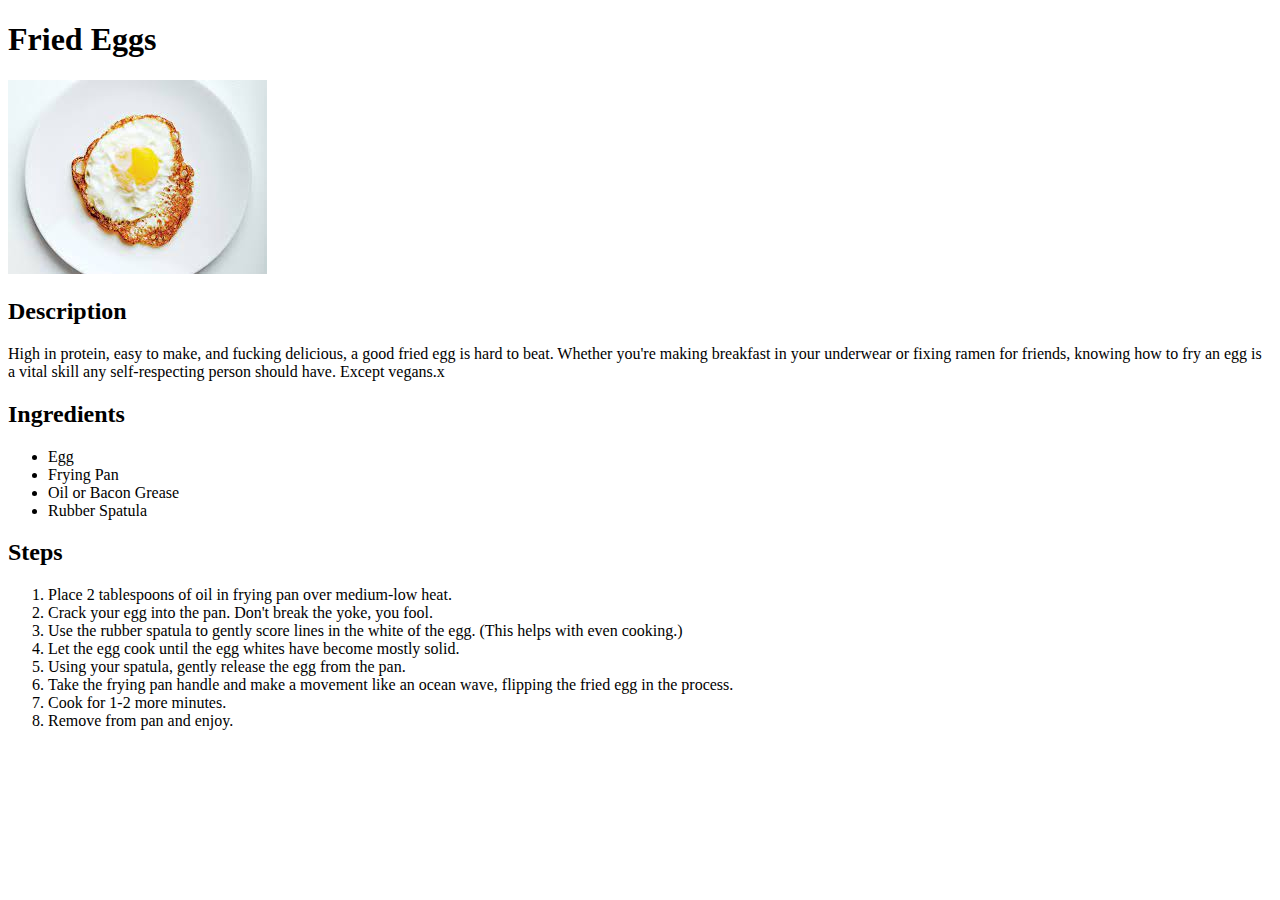
==== recipes/friedeggs.html @ 4d527d6a "Add friedeggs.html and egg.jpeg" ====
<!DOCTYPE html>
<html lang="en">
<head>
    <meta charset="UTF-8">
    <meta http-equiv="X-UA-Compatible" content="IE=edge">
    <meta name="viewport" content="width=device-width, initial-scale=1.0">
    <title>Fried Eggs</title>
</head>
<body>
    <h1>Fried Eggs</h1>
    <img src="../egg.jpeg" alt="A fried egg on a white plate.">
    <h2>Description</h2>
        <p>High in protein, easy to make, and fucking delicious, a good fried egg is hard to beat. Whether you're making breakfast in your underwear or fixing ramen for friends, knowing how to fry an egg is a vital skill any self-respecting person should have. Except vegans.x</p>
    <h2>Ingredients</h2>
    <ul>
        <li>Egg</li>
        <li>Frying Pan</li>
        <li>Oil or Bacon Grease</li>
        <li>Rubber Spatula</li>
    </ul>
    <h2>Steps</h2>
    <ol>
        <li>Place 2 tablespoons of oil in frying pan over medium-low heat.</li>
        <li>Crack your egg into the pan. Don't break the yoke, you fool.</li>
        <li>Use the rubber spatula to gently score lines in the white of the egg. (This helps with even cooking.)</li>
        <li>Let the egg cook until the egg whites have become mostly solid.</li>
        <li>Using your spatula, gently release the egg from the pan.</li>
        <li>Take the frying pan handle and make a movement like an ocean wave, flipping the fried egg in the process.</li>
        <li>Cook for 1-2 more minutes.</li>
        <li>Remove from pan and enjoy.</li>
    </ol>
</body>
</html>
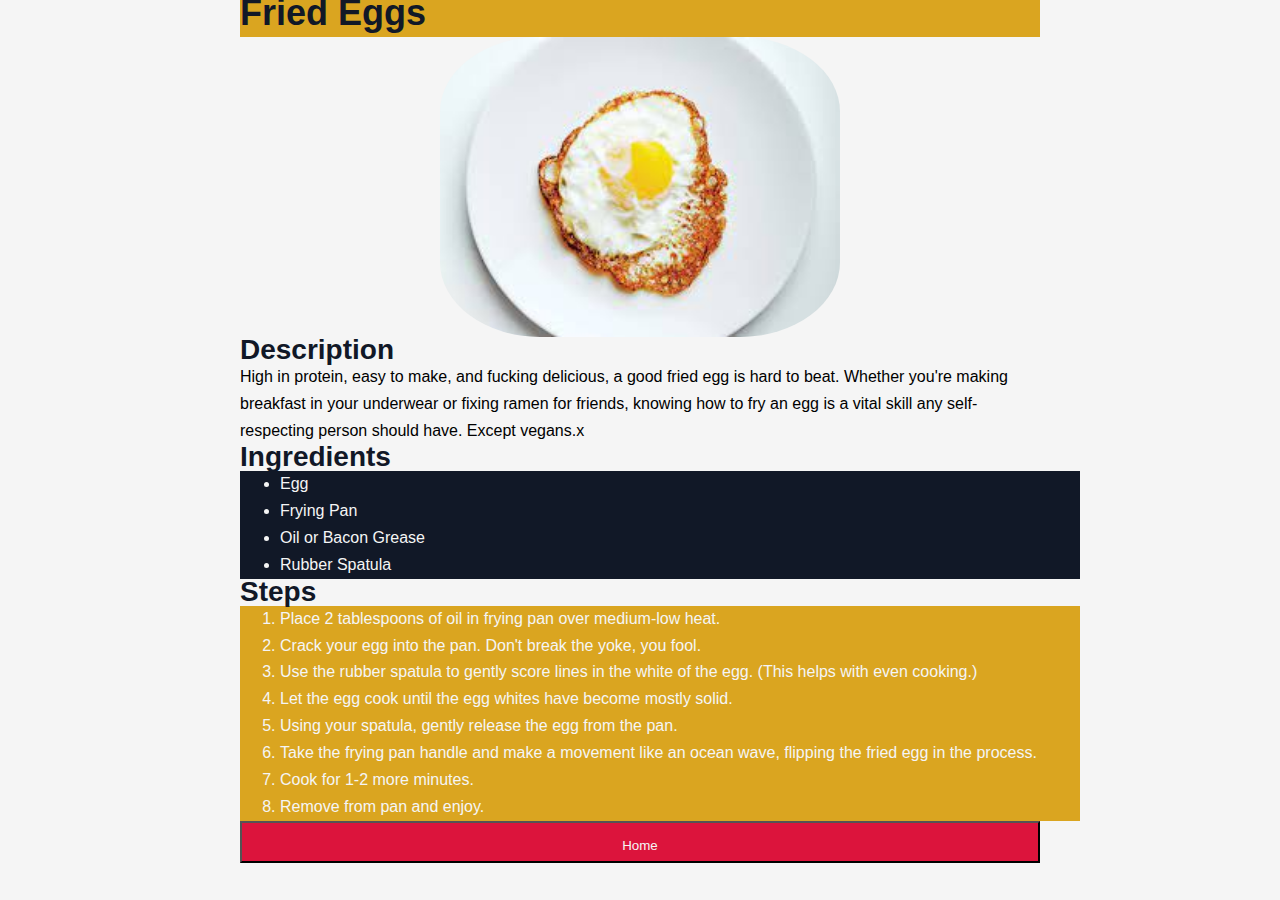
==== commit 658f0cdb: "Add CSS file and style body, H1, H2, ul, ol, img" ====
--- a/recipes/friedeggs.html
+++ b/recipes/friedeggs.html
@@ -4,11 +4,12 @@
     <meta charset="UTF-8">
     <meta http-equiv="X-UA-Compatible" content="IE=edge">
     <meta name="viewport" content="width=device-width, initial-scale=1.0">
+    <link rel="stylesheet" href="../style.css">
     <title>Fried Eggs</title>
 </head>
 <body>
     <h1>Fried Eggs</h1>
-    <img src="../egg.jpeg" alt="A fried egg on a white plate.">
+    <img class="mainimg" src="../egg.jpeg" alt="A fried egg on a white plate.">
     <h2>Description</h2>
         <p>High in protein, easy to make, and fucking delicious, a good fried egg is hard to beat. Whether you're making breakfast in your underwear or fixing ramen for friends, knowing how to fry an egg is a vital skill any self-respecting person should have. Except vegans.x</p>
     <h2>Ingredients</h2>
@@ -29,5 +30,6 @@
         <li>Cook for 1-2 more minutes.</li>
         <li>Remove from pan and enjoy.</li>
     </ol>
+    <a href="../index.html"><button>Home</button></a>
 </body>
 </html>--- a/style.css
+++ b/style.css
@@ -0,0 +1,49 @@
+* {
+    background-color: whitesmoke;
+    width: 800px; 
+    margin: auto;
+    line-height: 1.68rem;
+    font-family: Helvetica, sans-serif;
+}
+
+h1 {
+    background-color: goldenrod;
+    color: #111827;
+    font-size: 36px; 
+    font-weight: 900; 
+    padding-bottom: 10px;
+}
+
+h2 {
+    color:#111827; 
+    font-size: 28px;
+    font-weight: 600;
+}
+
+ul, 
+ul li {
+    background-color: #111827; 
+    color: whitesmoke;
+}
+ 
+ol,
+ol li {
+    background-color: goldenrod;
+    color: whitesmoke;
+}
+
+button {
+    padding-top: 10px;
+    background-color: crimson;
+    color: whitesmoke;
+}
+
+.mainimg {
+    height: 300px;
+    width: auto;
+    border-radius: 25%;
+    display: block;
+    margin-left: auto;
+    margin-right: auto;
+    width: 50%;
+}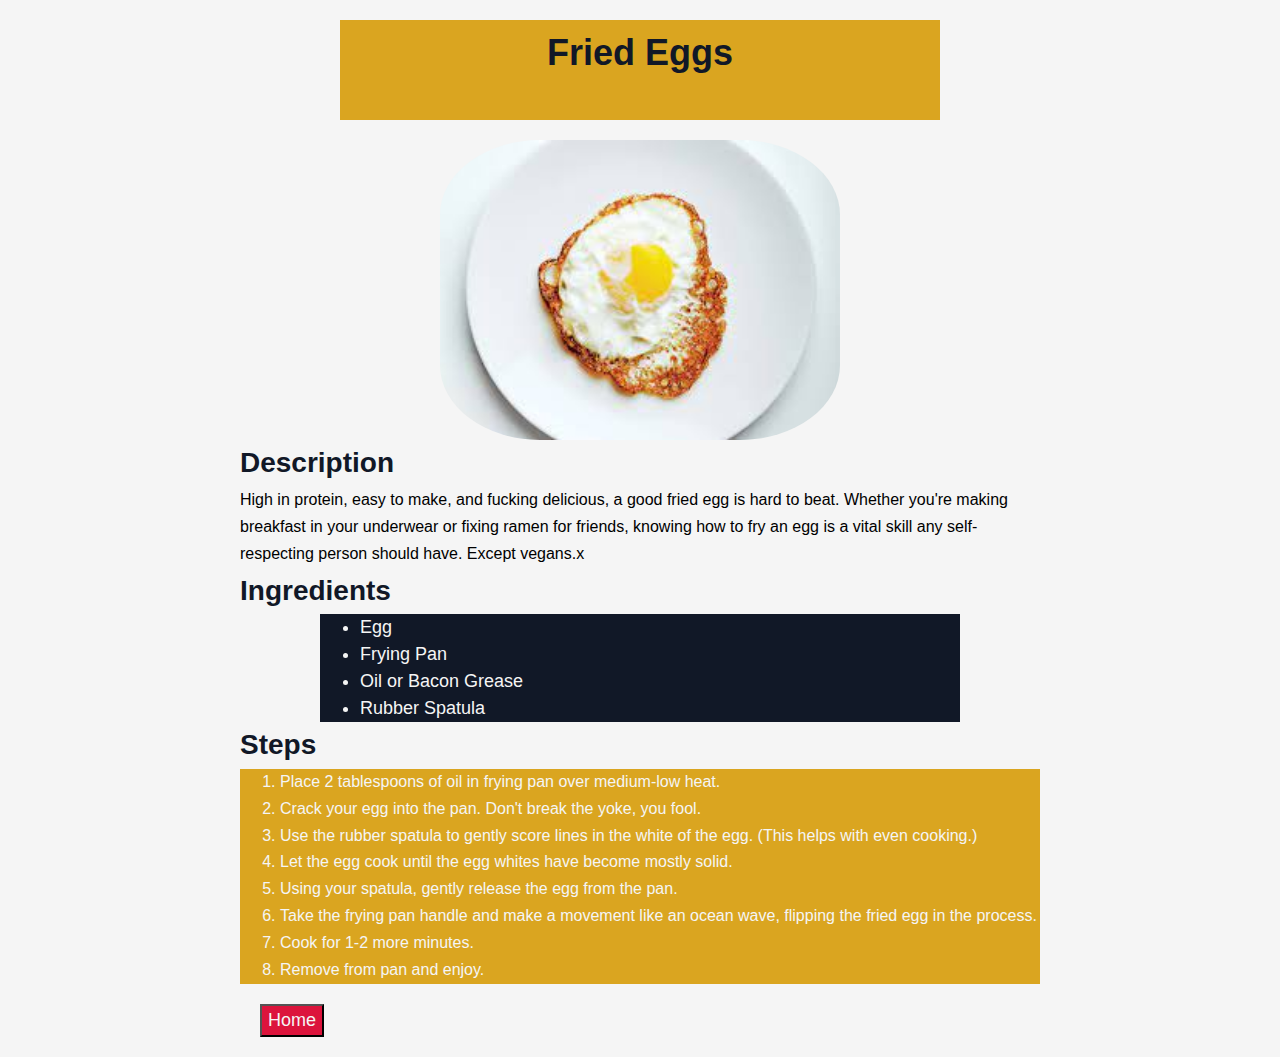
==== commit 7b5bdf4d: "Add additional changes to CSS formatting" ====
--- a/recipes/friedeggs.html
+++ b/recipes/friedeggs.html
@@ -13,7 +13,7 @@
     <h2>Description</h2>
         <p>High in protein, easy to make, and fucking delicious, a good fried egg is hard to beat. Whether you're making breakfast in your underwear or fixing ramen for friends, knowing how to fry an egg is a vital skill any self-respecting person should have. Except vegans.x</p>
     <h2>Ingredients</h2>
-    <ul>
+    <ul class="ingredients">
         <li>Egg</li>
         <li>Frying Pan</li>
         <li>Oil or Bacon Grease</li>
--- a/style.css
+++ b/style.css
@@ -1,29 +1,46 @@
 * {
     background-color: whitesmoke;
-    width: 800px; 
+    max-width: 800px; 
     margin: auto;
     line-height: 1.68rem;
     font-family: Helvetica, sans-serif;
 }
 
+.navigation li a {
+    display: inline-block; 
+    max-width: 150px; 
+    margin: 5px;
+    text-align: center; 
+    text-decoration: none; 
+    margin: 5px auto;  
+}
+
 h1 {
     background-color: goldenrod;
+    box-sizing: border-box; 
     color: #111827;
     font-size: 36px; 
     font-weight: 900; 
-    padding-bottom: 10px;
+    margin: 20px auto; 
+    max-width: 600px; 
+    height: 100px; 
+    text-align: center;
+    padding: 20px; 
 }
 
 h2 {
     color:#111827; 
     font-size: 28px;
     font-weight: 600;
+    padding: 10px 0px; 
 }
 
-ul, 
-ul li {
-    background-color: #111827; 
-    color: whitesmoke;
+.ingredients, .ingredients li {
+    font-size: 18px; 
+margin: 0 auto; 
+background-color: #111827;
+color: whitesmoke;
+max-width: 600px; 
 }
  
 ol,
@@ -33,9 +50,12 @@
 }
 
 button {
-    padding-top: 10px;
+    margin: 20px;
     background-color: crimson;
     color: whitesmoke;
+    font-size: 18px; 
+    max-width: 300px auto; 
+
 }
 
 .mainimg {
